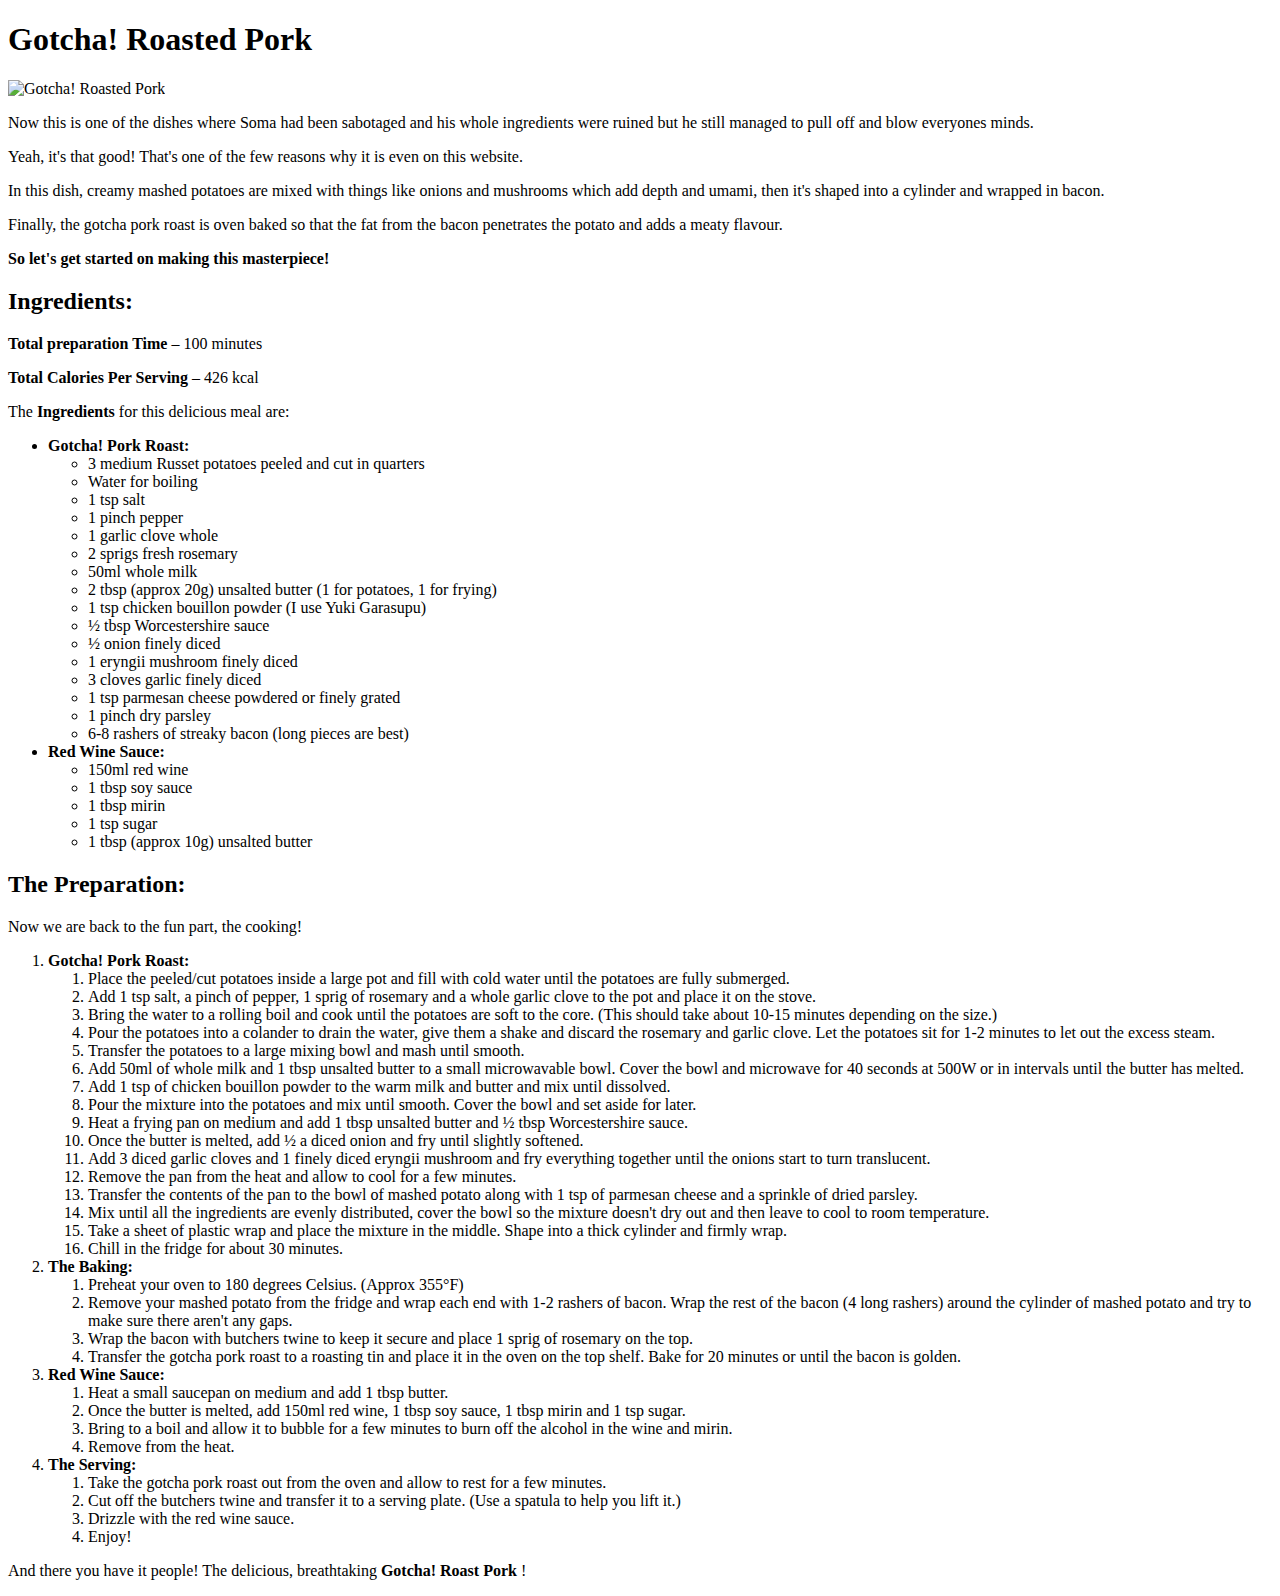
==== recipes/roasted-pork.html @ 05e81ada "Make the core of the pork recipe" ====
<!DOCTYPE html>
<html lang="en">


<head>

    <meta charset="UTF-8">
    <title> Gotcha! Roasted Pork </title>

</head>




<body>
    
    <h1> Gotcha! Roasted Pork </h1>

    <img src="../images/pork.png" alt="Gotcha! Roasted Pork">

    <p> Now this is one of the dishes where Soma had been sabotaged and his whole ingredients were ruined but he still managed to pull off and blow everyones minds. </p>
    <p> Yeah, it's that good! That's one of the few reasons why it is even on this website. </p>
    <p> In this dish, creamy mashed potatoes are mixed with things like onions and mushrooms which add depth and umami, then it's shaped into a cylinder and wrapped in bacon. </p> 
    <p> Finally, the gotcha pork roast is oven baked so that the fat from the bacon penetrates the potato and adds a meaty flavour. </p>
    <p><b> So let's get started on making this masterpiece! </b></p>

    <h2> Ingredients: </h2>

    <p><b> Total preparation Time</b> – 100 minutes </p>
    <p><b> Total Calories Per Serving </b> –  426 kcal </p>
    <p> The <b> Ingredients </b> for this delicious meal are: </p>

    <ul>
        <li><b> Gotcha! Pork Roast: </b></li>
        <ul>

            <li> 3 medium Russet potatoes peeled and cut in quarters </li>
            <li> Water for boiling</li>
            <li> 1 tsp salt </li>
            <li> 1 pinch pepper </li>
            <li> 1 garlic clove whole</li>
            <li> 2 sprigs fresh rosemary</li>
            <li> 50ml whole milk</li>
            <li> 2 tbsp (approx 20g) unsalted butter (1 for potatoes, 1 for frying)</li>
            <li> 1 tsp chicken bouillon powder (I use Yuki Garasupu)</li>
            <li> ½ tbsp Worcestershire sauce</li>
            <li> ½ onion finely diced</li>
            <li> 1 eryngii mushroom finely diced</li>
            <li> 3 cloves garlic finely diced</li>
            <li> 1 tsp parmesan cheese powdered or finely grated</li>
            <li> 1 pinch dry parsley</li>
            <li> 6-8 rashers of streaky bacon (long pieces are best)</li>

        </ul>

        <li><b> Red Wine Sauce: </b></li>
        <ul>
            <li> 150ml red wine</li>
            <li> 1 tbsp soy sauce</li>
            <li> 1 tbsp mirin</li>
            <li> 1 tsp sugar</li>
            <li> 1 tbsp (approx 10g) unsalted butter</li>
        </ul>
    </ul>
    
    
    <h2> The Preparation: </h2>

    <p> Now we are back to the fun part, the cooking! </p>

    <ol>
        <li><b> Gotcha! Pork Roast: </b></li>
        <ol>

            <li> Place the peeled/cut potatoes inside a large pot and fill with cold water until the potatoes are fully submerged. </li>
            <li> Add 1 tsp salt, a pinch of pepper, 1 sprig of rosemary and a whole garlic clove to the pot and place it on the stove. </li>
            <li> Bring the water to a rolling boil and cook until the potatoes are soft to the core. (This should take about 10-15 minutes depending on the size.)</li>
            <li> Pour the potatoes into a colander to drain the water, give them a shake and discard the rosemary and garlic clove. Let the potatoes sit for 1-2 minutes to let out the excess steam.            </li>
            <li> Transfer the potatoes to a large mixing bowl and mash until smooth.</li>
            <li> Add 50ml of whole milk and 1 tbsp unsalted butter to a small microwavable bowl. Cover the bowl and microwave for 40 seconds at 500W or in intervals until the butter has melted.            </li>
            <li> Add 1 tsp of chicken bouillon powder to the warm milk and butter and mix until dissolved.             </li>
            <li> Pour the mixture into the potatoes and mix until smooth. Cover the bowl and set aside for later.            </li>
            <li> Heat a frying pan on medium and add 1 tbsp unsalted butter and ½ tbsp Worcestershire sauce.            </li>
            <li> Once the butter is melted, add ½ a diced onion and fry until slightly softened.            </li>
            <li> Add 3 diced garlic cloves and 1 finely diced eryngii mushroom and fry everything together until the onions start to turn translucent.             </li>
            <li> Remove the pan from the heat and allow to cool for a few minutes.            </li>
            <li> Transfer the contents of the pan to the bowl of mashed potato along with 1 tsp of parmesan cheese and a sprinkle of dried parsley.            </li>
            <li> Mix until all the ingredients are evenly distributed, cover the bowl so the mixture doesn't dry out and then leave to cool to room temperature.            </li>
            <li> Take a sheet of plastic wrap and place the mixture in the middle. Shape into a thick cylinder and firmly wrap.            </li>
            <li> Chill in the fridge for about 30 minutes.            </li>

        </ol>

        <li><b> The Baking: </b></li>
        <ol>

            <li> Preheat your oven to 180 degrees Celsius. (Approx 355°F)            </li>
            <li> Remove your mashed potato from the fridge and wrap each end with 1-2 rashers of bacon. Wrap the rest of the bacon (4 long rashers) around the cylinder of mashed potato and try to make sure there aren't any gaps.            </li>
            <li> Wrap the bacon with butchers twine to keep it secure and place 1 sprig of rosemary on the top.            </li>
            <li> Transfer the gotcha pork roast to a roasting tin and place it in the oven on the top shelf. Bake for 20 minutes or until the bacon is golden.            </li>

        </ol>

        <li><b> Red Wine Sauce: </b></li>
        <ol>

            <li> Heat a small saucepan on medium and add 1 tbsp butter.            </li>
            <li> Once the butter is melted, add 150ml red wine, 1 tbsp soy sauce, 1 tbsp mirin and 1 tsp sugar.            </li>
            <li> Bring to a boil and allow it to bubble for a few minutes to burn off the alcohol in the wine and mirin.            </li>
            <li> Remove from the heat.            </li>

        </ol>

        <li><b> The Serving: </b></li>
        <ol>
            <li> Take the gotcha pork roast out from the oven and allow to rest for a few minutes.            </li>
            <li> Cut off the butchers twine and transfer it to a serving plate. (Use a spatula to help you lift it.)            </li>
            <li> Drizzle with the red wine sauce.            </li>
            <li> Enjoy! </li>
        </ol>
    </ol>


    <p> And there you have it people! The delicious, breathtaking <b> Gotcha! Roast Pork </b>!</p>

    
</body>


</html>
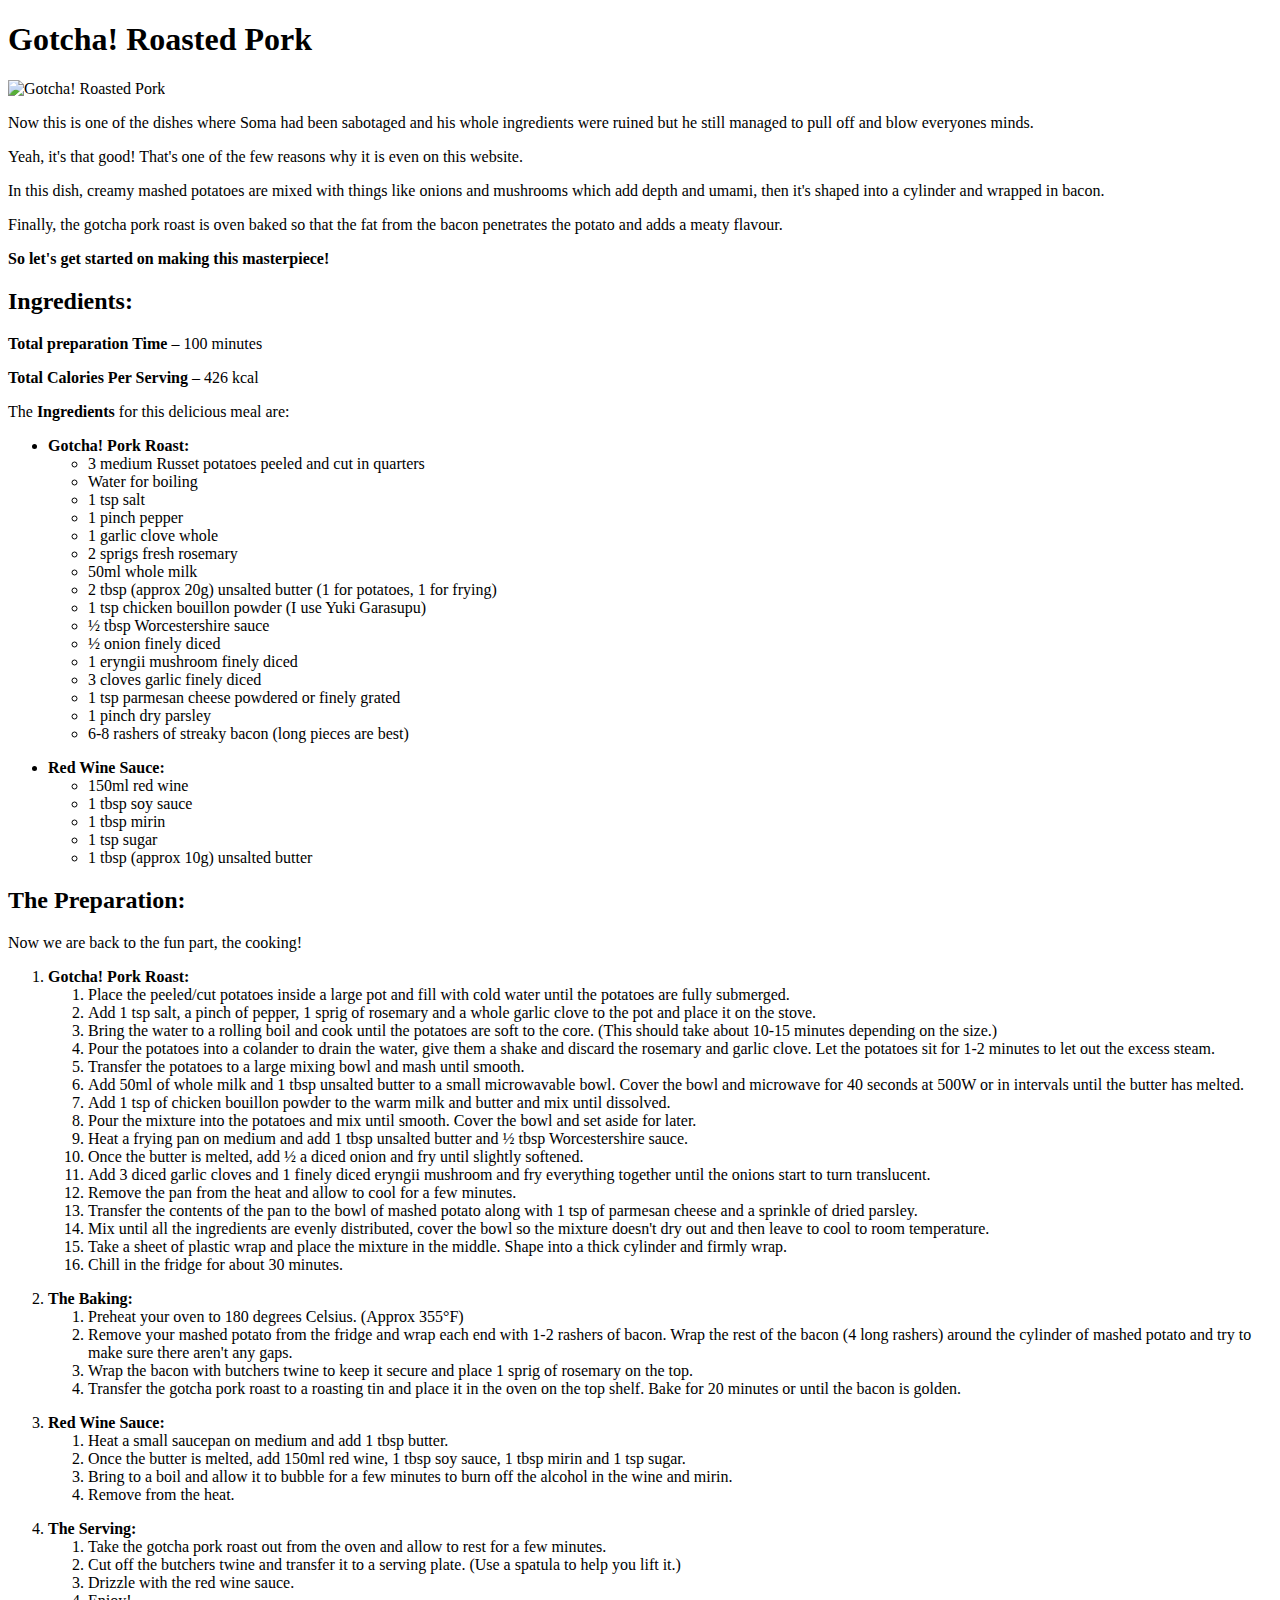
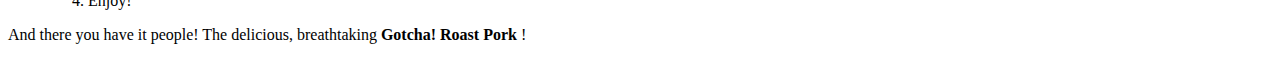
==== commit 93b2a3bd: "Rework the core of pork" ====
--- a/recipes/roasted-pork.html
+++ b/recipes/roasted-pork.html
@@ -53,6 +53,9 @@
 
         </ul>
 
+        <p></p>
+        <p></p>
+
         <li><b> Red Wine Sauce: </b></li>
         <ul>
             <li> 150ml red wine</li>
@@ -91,6 +94,9 @@
 
         </ol>
 
+        <p></p>
+        <p></p>
+
         <li><b> The Baking: </b></li>
         <ol>
 
@@ -101,6 +107,9 @@
 
         </ol>
 
+        <p></p>
+        <p></p>
+        
         <li><b> Red Wine Sauce: </b></li>
         <ol>
 
@@ -111,6 +120,9 @@
 
         </ol>
 
+        <p></p>
+        <p></p>
+        
         <li><b> The Serving: </b></li>
         <ol>
             <li> Take the gotcha pork roast out from the oven and allow to rest for a few minutes.            </li>
